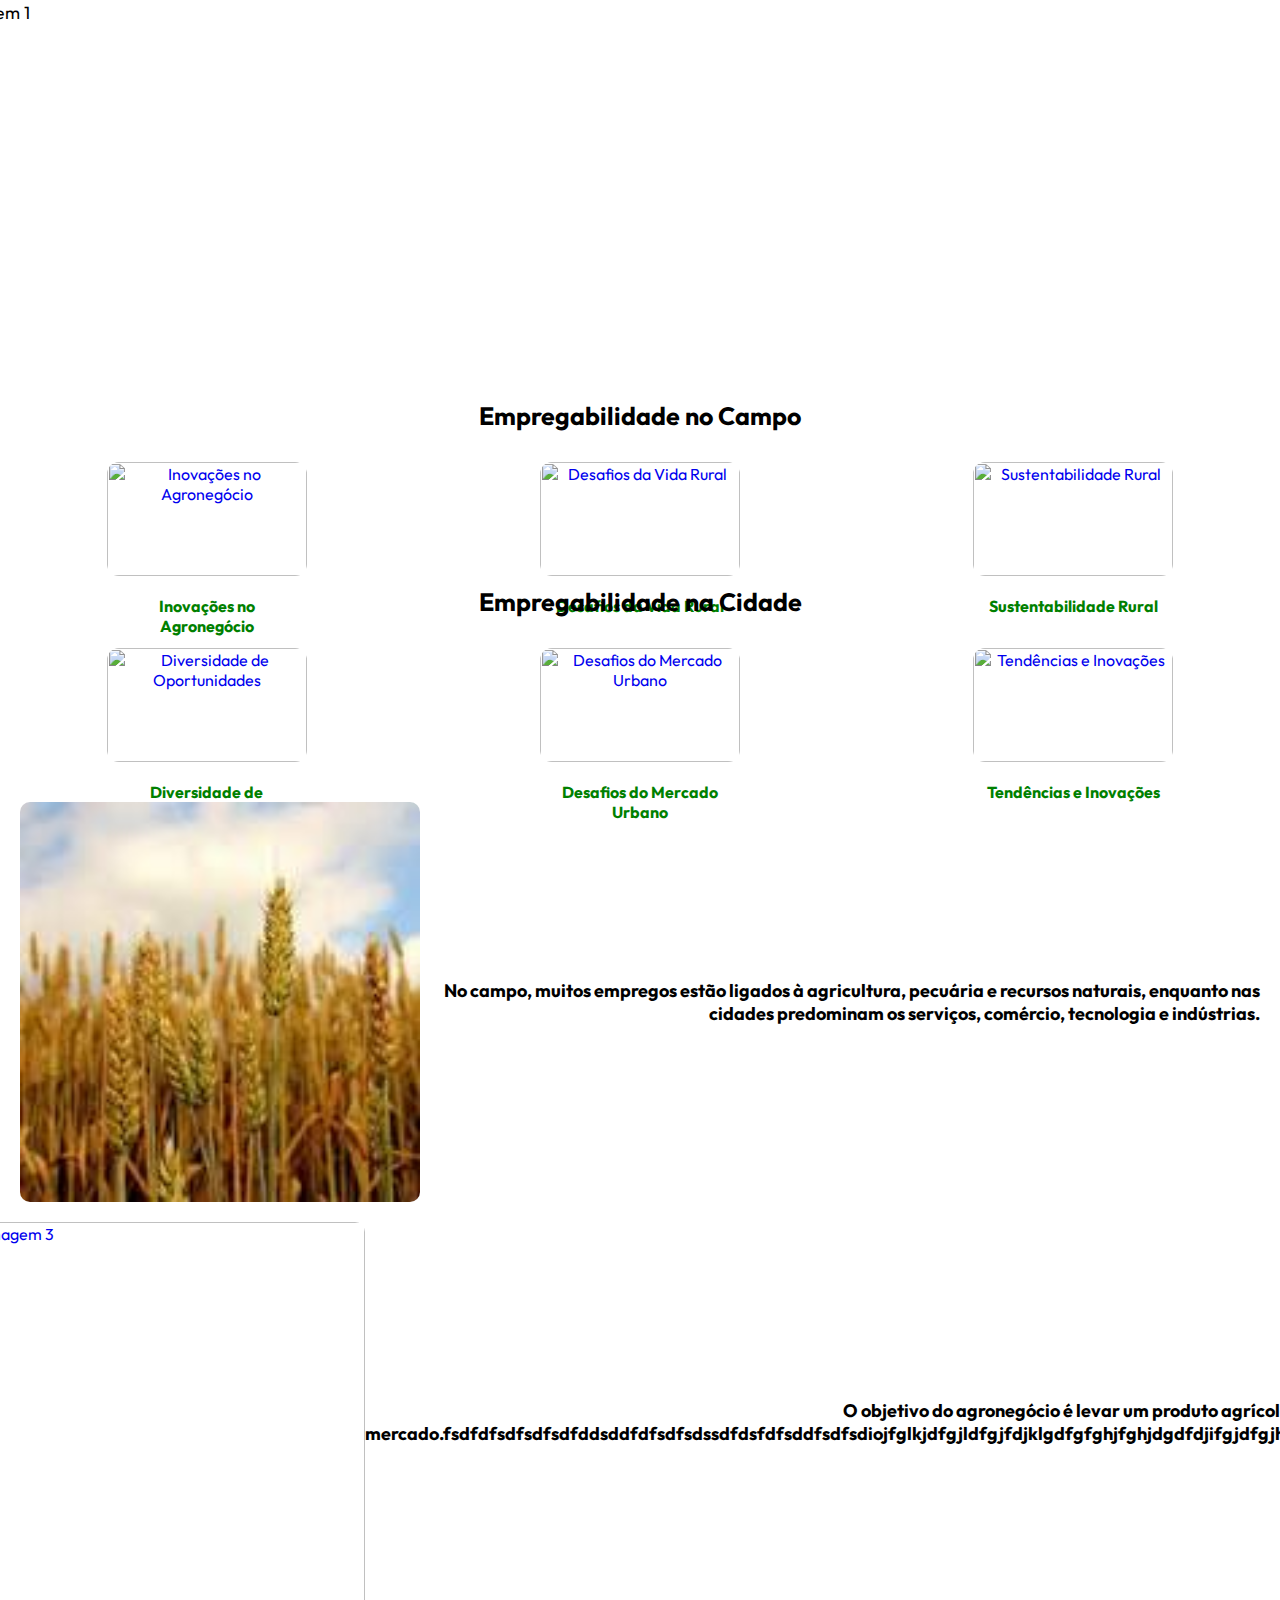
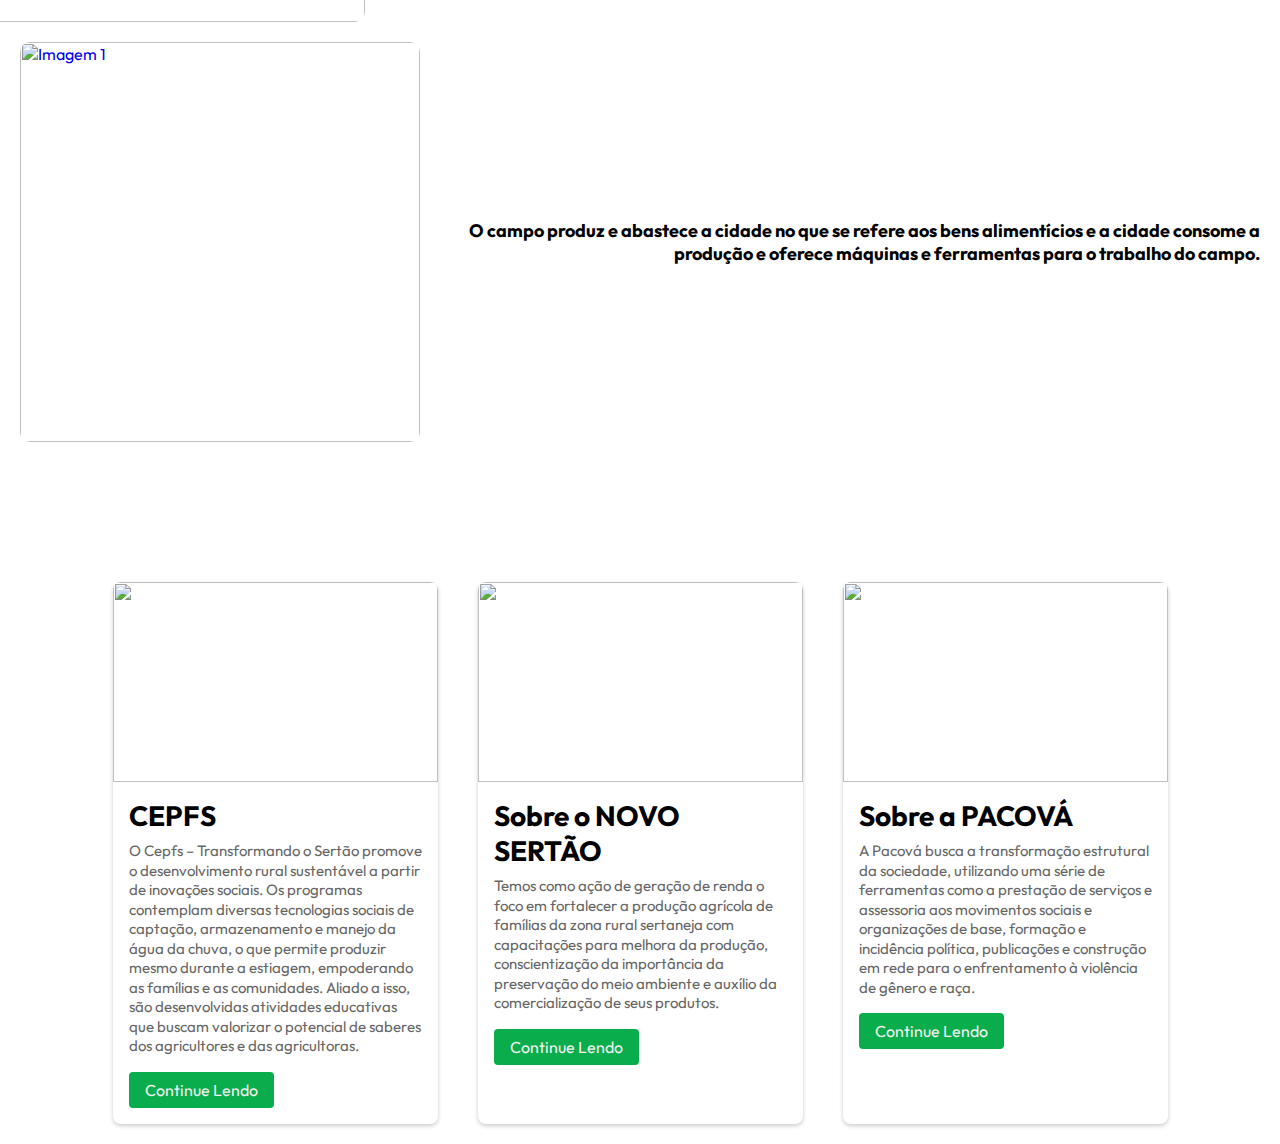
==== index.html @ dcf10cb3 "Update index.html" ====
<html lang="pt-br">
<head>
    <meta charset="UTF-8">
    <meta name="viewport" content="width=device-width, initial-scale=1.0">
    <title>Empregabilidade: Do Campo à Cidade</title>
    <link rel="stylesheet" href="https://cdnjs.cloudflare.com/ajax/libs/font-awesome/6.0.0-beta3/css/all.min.css" integrity="sha512-Fo3rlrZj/k7ujTnHg4CGR2D7kSs0v4LLanw2qksYuRlEzO+tcaEPQogQ0KaoGN26/zrn20ImR1DfuLWnOo7aBA==" crossorigin="anonymous" referrerpolicy="no-referrer"/>
    <link rel="stylesheet" href="agrinho.css">
</head>

</head>
<body>
    <!-- Conteúdo principal -->
    <div class="conteudo">
        <!-- Carrossel -->
        <div class="cabecalho-carrossel">
            <div class="carrossel" id="carrosselCabecalho">
                <!-- Slides do carrossel -->
                <div class="carrossel-item">
                    <img src="https://encrypted-tbn0.gstatic.com/images?q=tbn:ANd9GcT3wZgYNTPqkSIu5iHxGwmOModfx-K0AZu8BsHD80dgHIg-fwmDYWPzbmftuwKN3XT1HoY&usqp=CAU" alt="Imagem 1" class="zoom-img">
                </div>
                <div class="carrossel-item">
                    <img src="https://humanidades.com/wp-content/uploads/2016/07/ciudad-de-panama-e1559425786617.jpg" alt="Imagem 2" class="zoom-img">
                </div>
                <div class="carrossel-item">
                    <img src="https://encrypted-tbn0.gstatic.com/images?q=tbn:ANd9GcSLIlslmHnOiNPMjNOFYOuNlptpGeJ9R0yB5A&s" alt="Imagem 3" class="zoom-img">
                </div>
            </div>
        </div>

        <!-- Seção sobre empregabilidade no campo -->
        <section class="campo-section">
            <h2 class="carrossel-titulo">Empregabilidade no Campo</h2>
            <div class="button-container">
                <div>
                    <a href="campo.html"><img src="https://www.indigoag.com.br/hs-fs/hubfs/IA%20agro.jpg?width=1540&name=IA%20agro.jpg" alt="Inovações no Agronegócio" class="zoom-img"></a>
                    <div class="veja-mais"><a href="campo.html">Inovações no Agronegócio</a></div>
                </div>
                <div>
                    <a href="desafiorural.html"><img src="https://s2-g1.glbimg.com/8Yba08vGka-IXt-7X7gKGJvB2yM=/0x0:770x415/924x0/smart/filters:strip_icc()/i.s3.glbimg.com/v1/AUTH_59edd422c0c84a879bd37670ae4f538a/internal_photos/bs/2019/b/j/UQNHukSJ61gXxxRji8wA/desafios-da-agricultura.png" alt="Desafios da Vida Rural" class="zoom-img"></a>
                    <div class="veja-mais"><a href="desafiorural.html">Desafios da Vida Rural</a></div>
                </div>
                <div>
                    <a href="sustentabilidade.html"><img src="https://www.solledenergia.com.br/wp-content/uploads/objetivos-de-desenvolvimento-sustentavel-natureza-morta-1024x714.jpg" alt="Sustentabilidade Rural" class="zoom-img"></a>
                    <div class="veja-mais"><a href="sustentabilidade.html">Sustentabilidade Rural</a></div>
                </div>
            </div>
        </section>

        <!-- Seção sobre empregabilidade na cidade -->
        <section class="cidade-section">
            <h2 class="carrossel-titulo">Empregabilidade na Cidade</h2>
            <div class="button-container">
                <div>
                    <a href="cidade.html"><img src="https://midias.agazeta.com.br/2022/12/07/empresas-buscam-criar-ambientes-de-trabalho-sem-distincao-925617-article.jpg" alt="Diversidade de Oportunidades" class="zoom-img"></a>
                    <div class="veja-mais"><a href="cidade.html">Diversidade de Oportunidades</a></div>
                </div>
                <div>
                    <a href="desafiourbano.html"><img src="https://miro.medium.com/v2/resize:fit:1000/1*IHzsJmKRyDafzE7MxtBfyA.jpeg" alt="Desafios do Mercado Urbano" class="zoom-img"></a>
                    <div class="veja-mais"><a href="desafiourbano.html">Desafios do Mercado Urbano</a></div>
                </div>
                <div>
                    <a href="tendencias.html"><img src="https://www.educacao.pr.gov.br/sites/default/arquivos_restritos/files/styles/escala_e_corta_226x185_/public/imagem/migrados/galeria/1915/1384772363yvonepimentel04.jpg?itok=sHXQ3gU8" alt="Tendências e Inovações" class="zoom-img"></a>
                    <div class="veja-mais"><a href="tendencias.html">Tendências e Inovações</a></div>
                </div>
            </div>

        </section>
    </div>
    
       

        <div class="imagens-rodape">
            <div class="imagem-container">
                <a href="Ksksk.html"><img src="[data-uri]" alt="Imagem 1"></a>
                <div class="imagem-texto">No campo, muitos empregos estão ligados à agricultura, pecuária e recursos naturais, enquanto nas cidades predominam os serviços, comércio, tecnologia e indústrias.</div>
            </div>
            <div class="imagem-container">
                <a href="kkk"><img src="https://encrypted-tbn0.gstatic.com/images?q=tbn:ANd9GcQPRuWFz9SkhLopmuEzxNCc9zZFUCsTcAe4eA&s" alt="Imagem 3"></a>
                <div class="imagem-texto">O objetivo do agronegócio é levar um produto agrícola ao mercado.fsdfdfsdfsdfsdfddsddfdfsdfsdssdfdsfdfsddfsdfsdiojfglkjdfgjldfgjfdjklgdfgfghjfghjdgdfdjifgjdfgjhdds</div>
            </div>
            <div class="imagem-container">
                <a href="Ksksk.html"><img src="https://img.freepik.com/fotos-premium/primer-plano-saludo-apreton-manos-fondo-parque-reunion-amigos-naturaleza-empresario-jefe-empleados-subordinado-agricultor-empresario-estrechando-mano_431724-7960.jpg" alt="Imagem 1"></a>
                <div class="imagem-texto">O campo produz e abastece a cidade no que se refere aos bens alimentícios e a cidade consome a produção e oferece máquinas e ferramentas para o trabalho do campo.</div>
      
            </div>
        </div>
        
        <div class="card-container">
            <div class="card">
                <img src="https://cepfs.org.br/wp-content/themes/cepfs/images/logo.png" alt="">
                <div class="card-content">
                    <h3>CEPFS</h3>
                    <p>O Cepfs – Transformando o Sertão promove o desenvolvimento rural sustentável a partir de inovações sociais. Os programas contemplam diversas tecnologias sociais de captação, armazenamento e manejo da água da chuva, o que permite produzir mesmo durante a estiagem, empoderando as famílias e as comunidades. Aliado a isso, são desenvolvidas atividades educativas que buscam valorizar o potencial de saberes dos agricultores e das agricultoras.</p>
                    <a href="https://cepfs.org.br/programas/?gad_source=1&gclid=Cj0KCQjw-5y1BhC-ARIsAAM_oKnSJ348CifoCZyCzTVy0XjlxeoS9jQih7WTpkTjrsE7BF0ejRFbD7oaArCYEALw_wcB" class="btn">Continue Lendo</a>
                </div>
            </div>

            <div class="card">
                <img src="https://www.novosertao.org.br/wp-content/uploads/2022/04/logo-novo-sertao-v2.webp" alt="">
                <div class="card-content">
                    <h3>Sobre o NOVO SERTÃO</h3>
                    <p>Temos como ação de geração de renda o foco em fortalecer a produção agrícola de famílias da zona rural sertaneja com capacitações para melhora da produção, conscientização da importância da preservação do meio ambiente e auxílio da comercialização de seus produtos.</p>
                    <a href="https://www.novosertao.org.br/projetos/geracao-de-renda-no-sertao/?gad_source=1&gclid=Cj0KCQjw-5y1BhC-ARIsAAM_oKnY90RCYmIXnC5ZwliIoSZbHrLxeqKUPc8GQqEt3fxNh7CxbCXzZJcaAqmpEALw_wcB" class="btn">Continue Lendo</a>
                </div>
            </div>

            <div class="card">
                <img src="https://storage.googleapis.com/atados-v3/user-uploaded/images/d764ea88-03a2-465e-b358-e9bf10cff2d5.png" alt="">
                <div class="card-content">
                    <h3>Sobre a PACOVÁ</h3>
                    <p>A Pacová busca a transformação estrutural da sociedade, utilizando uma série de ferramentas como a prestação de serviços e assessoria aos movimentos sociais e organizações de base, formação e incidência política, publicações e construção em rede para o enfrentamento à violência de gênero e raça.</p>
                    <a href="https://voluntariado.com.br/ong/pacova-articulacao-de-cooperacao-do-campo-a-cidade-373130" class="btn">Continue Lendo</a>
                </div>
            </div>
    
        
    
           
            
            
</body>
</html>
---- agrinho.css ----
@import url('https://fonts.googleapis.com/css2?family=Outfit:wght@300&display=swap');
@import url('https://fonts.googleapis.com/css2?family=Roboto+Mono:ital,wght@0,600;1,600&display=swap');

* {
    margin: 0;
    padding: 0;
    box-sizing: border-box;
}

body {
    font-family: 'Outfit', sans-serif;
}

/* Estilos do cabeçalho */

.cabecalho {
    display: flex;
    justify-content: space-between;
    align-items: center;
    padding: 10px 90px;
    background-color: #135B2B;
    color: #f1f1f1;
}

.cabecalho-nav {
    display: flex;
    gap: 30px;
}

.cabecalho-lista-item {
    font-size: 14px;
}

.cabecalho-lista a {
    color: #f1f1f1;
    text-decoration: none;
}

.cabecalho-lista a:hover {
    transition: .2s;
    cursor: pointer;
    color: #d1d1d1;
}

/* Carrossel no cabeçalho */

.cabecalho-carrossel {
    width: 100%;
    height: 400px; /* Ajuste conforme necessário */
    overflow: hidden;
}

.cabecalho-carrossel .carrossel-item {
    width: 100%;
    height: 100%;
}

.cabecalho-carrossel img {
    width: 100%;
    height: 100%;
    object-fit: cover;
}

/* Estilize conforme necessário */

/* Estilos dos carrosséis de empregabilidade */

.carrossel-section {
    padding: 50px 0;
}

.carrossel-titulo {
    text-align: center;
    font-size: 25px;
    margin-bottom: 20px;
}

.carrossel {
    display: flex;
    overflow-x: auto;
    scroll-snap-type: x mandatory;
    -webkit-overflow-scrolling: touch;
}

.carrossel-item {
    flex: 0 0 auto;
    width: 80%;
    scroll-snap-align: start;
    margin-right: 20px;
    position: relative;
}

.carrossel-item:last-child {
    margin-right: 0;
}

.carrossel-legenda {
    position: absolute;
    bottom: 10px;
    left: 10px;
    background-color: rgba(0, 0, 0, 0.5);
    color: #fff;
    padding: 5px 10px;
    border-radius: 5px;
}

/* Estilos do rodapé */

.rodape {
    background-color: #c7c3c3;
    padding: 40px 0 20px 0;
}

.links {
    display: flex;
    justify-content: space-evenly;
    align-items: center;
}

.links ul {
    list-style: none;
}

.links a {
    text-decoration: none;
}

.social-links {
    display: flex;
    flex-direction: row;
    gap: 30px;
    font-size: 25px;
}

.rodape p {
    text-align: center;
}

.rodape a {
    text-decoration: none;
    color: #000;
}

.rodape a:hover {
    transition: .2s;
    color: #5a5a5a;
}

/* Estilos responsivos */

@media screen and (max-width: 768px) {
    .cabecalho {
        flex-direction: column;
        align-items: flex-start;
    }

    .cabecalho-nav {
        margin-top: 20px;
    }

    .cabecalho-nav .cabecalho-lista {
        flex-direction: column;
    }

    .cabecalho-nav .cabecalho-lista-item {
        margin-bottom: 10px;
    }

    .cabecalho-carrossel {
        height: 300px; /* Ajuste conforme necessário */
    }

    .carrossel-item {
        width: 70%;
    }
}

@media screen and (max-width: 425px) {
    .cabecalho {
        padding: 5px 10px;
    }

    .cabecalho-nav {
        display: none;
    }

    .nav-button {
        display: block;
    }

    .carrossel-item {
        width: 60%;
    }

    .rodape .links {
        flex-direction: column;
        align-items: center;
        gap: 20px;
    }

    .rodape .social-links {
        justify-content: center;
    }
}
.botao {
    display: inline-block;
    background-color: #4CAF50;
    border: none;
    color: white;
    padding: 15px 25px;
    text-align: center;
    text-decoration: none;
    display: inline-block;
    font-size: 16px;
    margin: 4px 2px;
    transition-duration: 0.4s;
    cursor: pointer;
    border-radius: 12px;
}

.botao:hover {
    background-color: black;
    color: black;
    border: 2px solid #4CAF50;
}
.campo-section img, .cidade-section img {
    width: 600px;
    height: auto;
    border-radius: 12px;
    display: block;
    margin: 0 auto;
    margin-bottom: 20px;
} .campo-section img, .cidade-section img {
    width: 600px;
    height: auto;
    border-radius: 12px;
    display: block;
    margin: 0 auto 20px auto;
}

.veja-mais {
    text-align: center;
    margin-bottom: 20px;
}

.veja-mais a {
    text-decoration: none;
    color: green;
    font-weight: bold;
}
.retangulo-grande {
    background-color: #eaeaea; /* Cor de fundo do retângulo */
    padding: 20px; /* Espaçamento interno */
    margin-top: 20px; /* Espaço superior */
    margin-bottom: 20px; /* Espaço inferior */
    width: 100%; /* Largura total */
    height: 600px; /* Altura do retângulo */
    text-align: center; /* Centralizar conteúdo */
    display: flex;
    justify-content: center;
    align-items: center;
    flex-direction: row; /* Alinhamento horizontal */
}

.quadrado-imagem {
    width: 400px; /* Largura do quadrado */
    height: 400px; /* Altura do quadrado */
    background-color: lightblue; /* Cor de fundo do quadrado */
    margin-right: 20px; /* Espaçamento à direita */
}

.carros {
    width: 400px;
    height: 400px;
    object-fit: cover;
}
.campo-section img, .cidade-section img {
    width: 200px;
    height: auto;
    border-radius: 12px;
    display: block;
    margin-bottom: 20px;
}

.veja-mais {
    text-align: center;
    margin-bottom: 20px;
}

.veja-mais a {
    text-decoration: none;
    color: green; /* Alteração para verde */
    font-weight: bold;
}

.button-container {
    display: flex;
    justify-content: center;
    gap: 20px;
    flex-wrap: wrap;
}

.button-container > div {
    max-width: 200px;
    text-align: center;
    flex: 1;
}
 .carrossel-item img {
        width: 100%;
        height: auto;
    }
    .button-container img {
        width: 100%;
        height: auto;
    }
    .button-container div {
        flex: 1;
        margin: 10px;
    }
    .button-container {
        display: flex;
        justify-content: space-around;
    }
.importe {
  font-family: "Roboto Mono", monospace;
  font-optical-sizing: auto;
  font-weight: 600;
  font-style: normal;
}


.imagem {
    height: 400px;
    width: 600px;
    margin-left: 1200px;
}
footer {
    width: 100%;
    height: 8vh;
    transform: translateY(50px);
    background-color: #b4b4b4;
}

.links ul li a{
    color: aliceblue;
}
  .imagens-rodape {
            display: flex;
            flex-direction: column;
            align-items: center;
            margin: 30px 0;
        }

        .imagens-rodape .imagem-container {
            display: flex;
            align-items: center;
            margin-bottom: 20px;
        }

        .imagens-rodape img {
            width: 400px; /* Mantive o tamanho das imagens */
            height: 400px;
            margin-left: 20px; /* Movido o texto para o outro lado */
            border-radius: 10px;
            transition: transform 0.3s ease;
        }

        .imagens-rodape img:hover {
            transform: scale(1.1);
        }

        .imagem-texto {
            font-size: 18px;
            font-weight: bold;
            text-align: right; /* Alinhei o texto à direita */
            margin-right: 20px; /* Espaço entre a imagem e o texto */
        }

        /* Estilos para a nova imagem acima do rodapé */
        .nova-imagem-rodape {
            display: flex;
            justify-content: center;
            align-items: center;
            margin: 20px 0;
        }

        .nova-imagem-rodape img {
            width: 100%;
            max-width: 600px; /* Defini o tamanho máximo da imagem */
            border-radius: 10px;
            box-shadow: 0 0 10px rgba(0, 0, 0, 0.1); /* Adicionei uma sombra sutil */
        }

        .nova-imagem-rodape .veja-mais {
            margin-top: 10px;
            text-align: center;
        }

        .nova-imagem-rodape .veja-mais a {
            text-decoration: none;
            color: #333;
            font-weight: bold;
        }
 .zoom-img {
            transition: transform 0.3s ease-in-out;
        }
        .zoom-img:hover {
            transform: scale(1.1);
        }

        /* CSS for the yellow background */
        body {
            background-color: white;
        }
        .card-container {
            display: flex;
            justify-content: center;
            flex-wrap: wrap;
            margin-top: 100px;
        }
        
        .card {
            width: 325px;
            border-radius: 8px;
            overflow: hidden;
            box-shadow: 0px 2px 4px rgba(0, 0, 0, 0.2);
            margin: 20px;
        }
        
        .card img {
            width: 100%;
            height: 200px;
        }
        
        .card-content {
            padding: 16px;
        }
        
        .card-content h3 {
            font-size: 28px;
            margin-bottom: 8px;
        }
        
        .card-content p {
            color: #666;
            font-size: 15px;
            line-height: 1.3;
        }
        
        .card-content .btn {
            display: inline-block;
            padding: 8px 16px;
            background-color: #0AAD4C;
            text-decoration: none;
            border-radius: 4px;
            margin-top: 16px;
            color: #f2f2f2;
        }
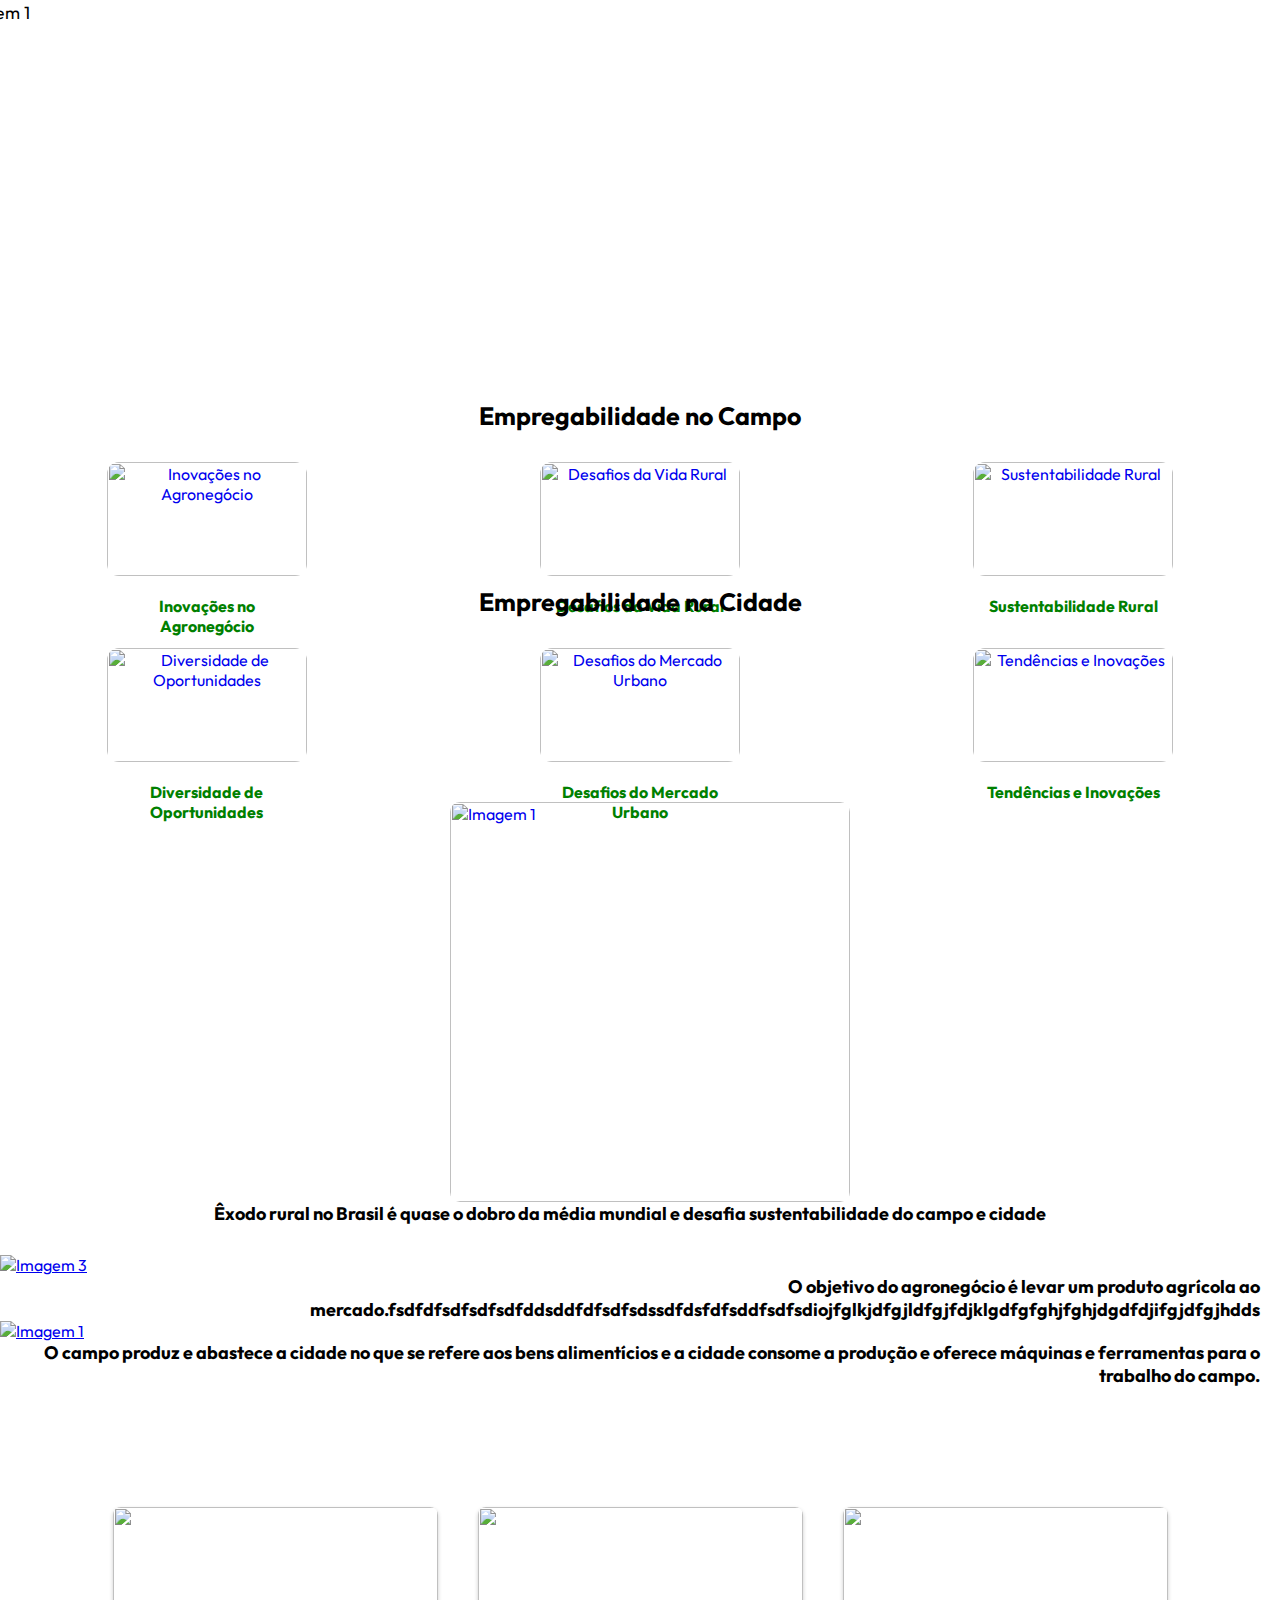
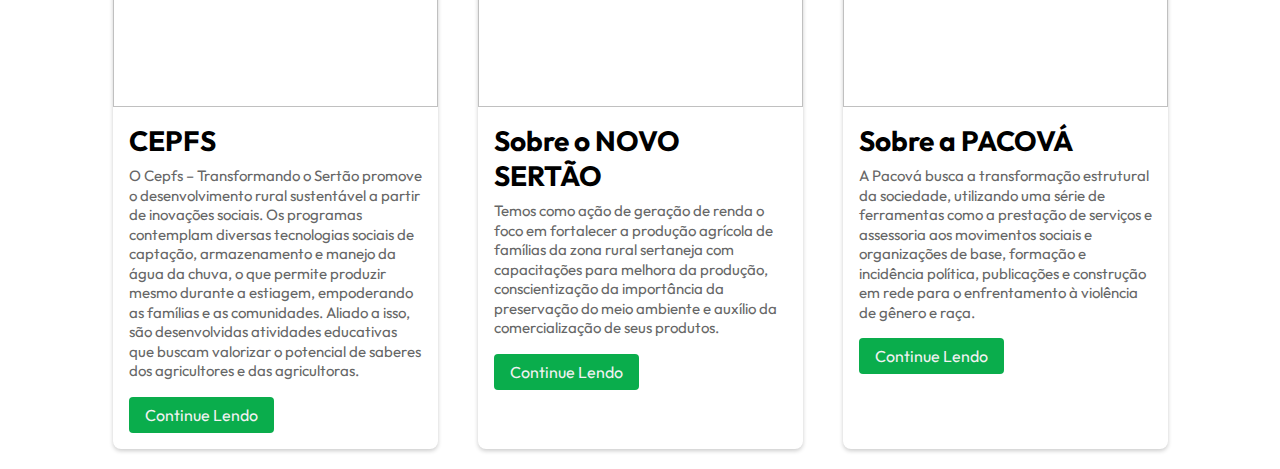
==== commit 0190c718: "Update index.html" ====
--- a/index.html
+++ b/index.html
@@ -70,9 +70,8 @@
        
 
         <div class="imagens-rodape">
-            <div class="imagem-container">
-                <a href="Ksksk.html"><img src="[data-uri]" alt="Imagem 1"></a>
-                <div class="imagem-texto">No campo, muitos empregos estão ligados à agricultura, pecuária e recursos naturais, enquanto nas cidades predominam os serviços, comércio, tecnologia e indústrias.</div>
+                <a href="Ksksk.html"><img src="https://img.freepik.com/fotos-premium/primer-plano-saludo-apreton-manos-fondo-parque-reunion-amigos-naturaleza-empresario-jefe-empleados-subordinado-agricultor-empresario-estrechando-mano_431724-7960.jpg" alt="Imagem 1"></a>
+                <div class="imagem-texto">Êxodo rural no Brasil é quase o dobro da média mundial e desafia sustentabilidade do campo e cidade</div>
             </div>
             <div class="imagem-container">
                 <a href="kkk"><img src="https://encrypted-tbn0.gstatic.com/images?q=tbn:ANd9GcQPRuWFz9SkhLopmuEzxNCc9zZFUCsTcAe4eA&s" alt="Imagem 3"></a>
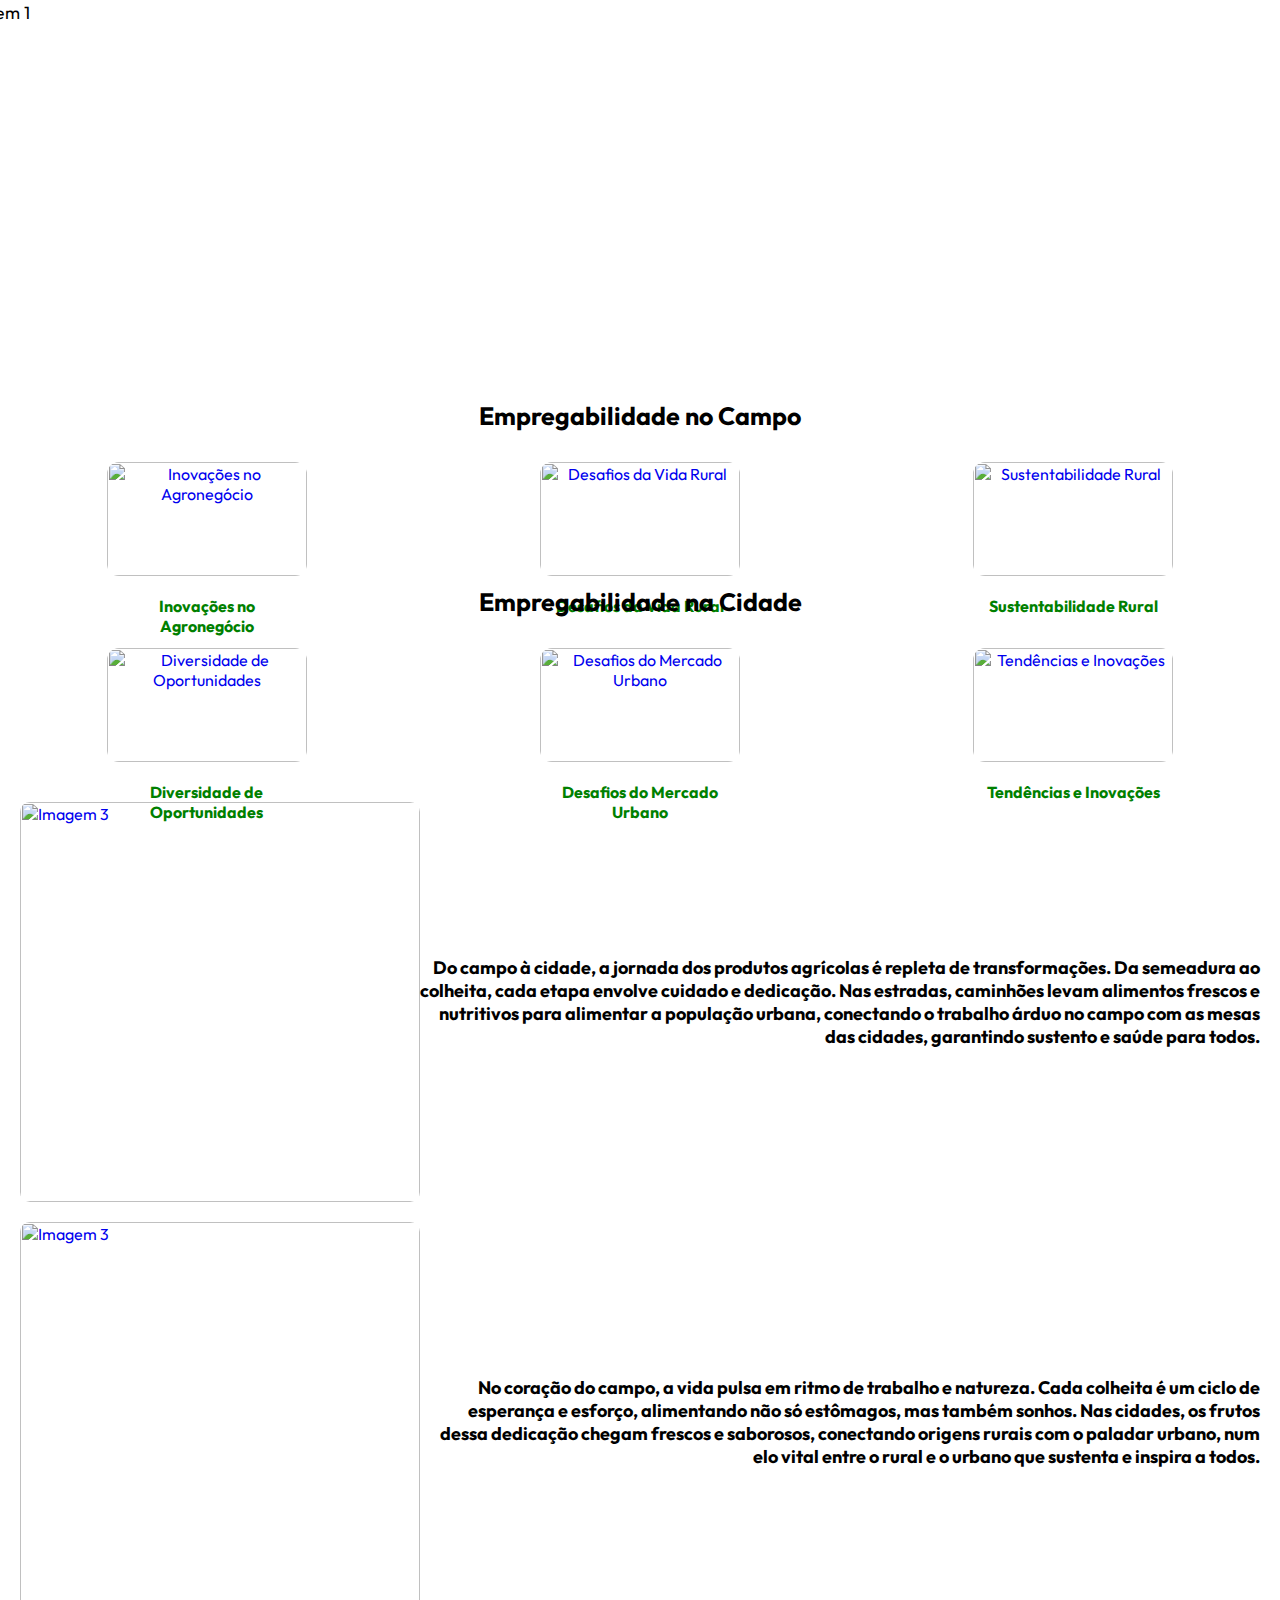
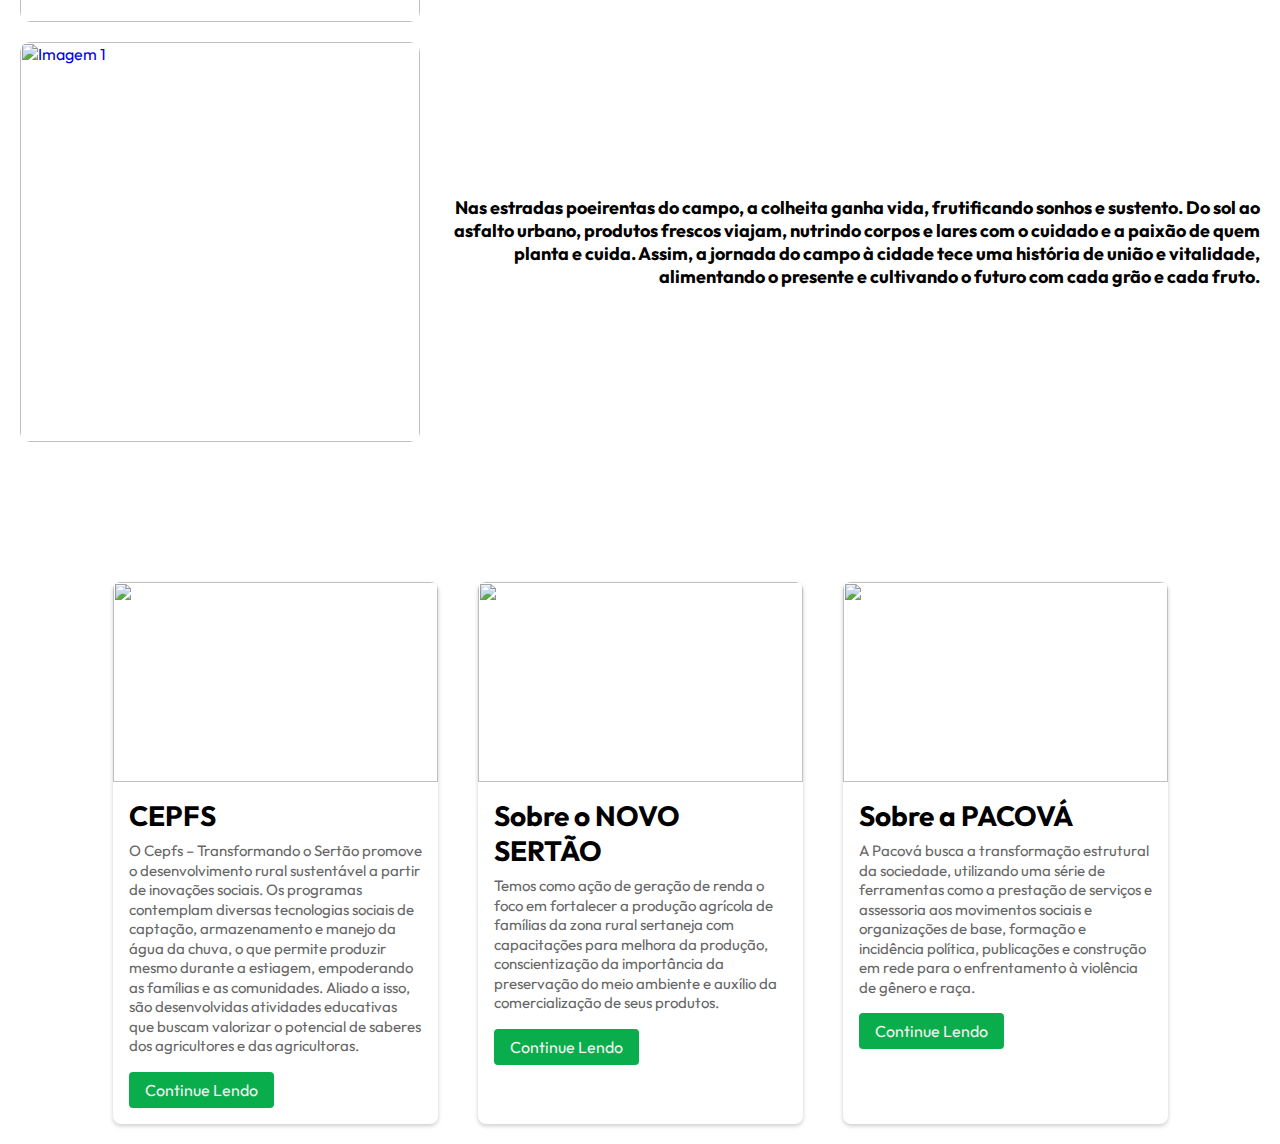
==== commit bb955a31: "Update index.html" ====
--- a/index.html
+++ b/index.html
@@ -70,16 +70,18 @@
        
 
         <div class="imagens-rodape">
-                <a href="Ksksk.html"><img src="https://img.freepik.com/fotos-premium/primer-plano-saludo-apreton-manos-fondo-parque-reunion-amigos-naturaleza-empresario-jefe-empleados-subordinado-agricultor-empresario-estrechando-mano_431724-7960.jpg" alt="Imagem 1"></a>
-                <div class="imagem-texto">Êxodo rural no Brasil é quase o dobro da média mundial e desafia sustentabilidade do campo e cidade</div>
+            <div class="imagem-container">
+                <a href="kkk"><img src="https://encrypted-tbn0.gstatic.com/images?q=tbn:ANd9GcQPRuWFz9SkhLopmuEzxNCc9zZFUCsTcAe4eA&s" alt="Imagem 3"></a>
+                <div class="imagem-texto">Do campo à cidade, a jornada dos produtos agrícolas é repleta de transformações. Da semeadura ao colheita, cada etapa envolve cuidado e dedicação. Nas estradas, caminhões levam alimentos frescos e nutritivos para alimentar a população urbana, conectando o trabalho árduo no campo com as mesas das cidades, garantindo sustento e saúde para todos.</div>
             </div>
             <div class="imagem-container">
                 <a href="kkk"><img src="https://encrypted-tbn0.gstatic.com/images?q=tbn:ANd9GcQPRuWFz9SkhLopmuEzxNCc9zZFUCsTcAe4eA&s" alt="Imagem 3"></a>
-                <div class="imagem-texto">O objetivo do agronegócio é levar um produto agrícola ao mercado.fsdfdfsdfsdfsdfddsddfdfsdfsdssdfdsfdfsddfsdfsdiojfglkjdfgjldfgjfdjklgdfgfghjfghjdgdfdjifgjdfgjhdds</div>
+                <div class="imagem-texto">No coração do campo, a vida pulsa em ritmo de trabalho e natureza. Cada colheita é um ciclo de esperança e esforço, alimentando não só estômagos, mas também sonhos. Nas cidades, os frutos dessa dedicação chegam frescos e saborosos, conectando origens rurais com o paladar urbano, num elo vital entre o rural e o urbano que sustenta e inspira a todos.</div>
             </div>
             <div class="imagem-container">
                 <a href="Ksksk.html"><img src="https://img.freepik.com/fotos-premium/primer-plano-saludo-apreton-manos-fondo-parque-reunion-amigos-naturaleza-empresario-jefe-empleados-subordinado-agricultor-empresario-estrechando-mano_431724-7960.jpg" alt="Imagem 1"></a>
-                <div class="imagem-texto">O campo produz e abastece a cidade no que se refere aos bens alimentícios e a cidade consome a produção e oferece máquinas e ferramentas para o trabalho do campo.</div>
+                <div class="imagem-texto">
+                    Nas estradas poeirentas do campo, a colheita ganha vida, frutificando sonhos e sustento. Do sol ao asfalto urbano, produtos frescos viajam, nutrindo corpos e lares com o cuidado e a paixão de quem planta e cuida. Assim, a jornada do campo à cidade tece uma história de união e vitalidade, alimentando o presente e cultivando o futuro com cada grão e cada fruto.</div>
       
             </div>
         </div>
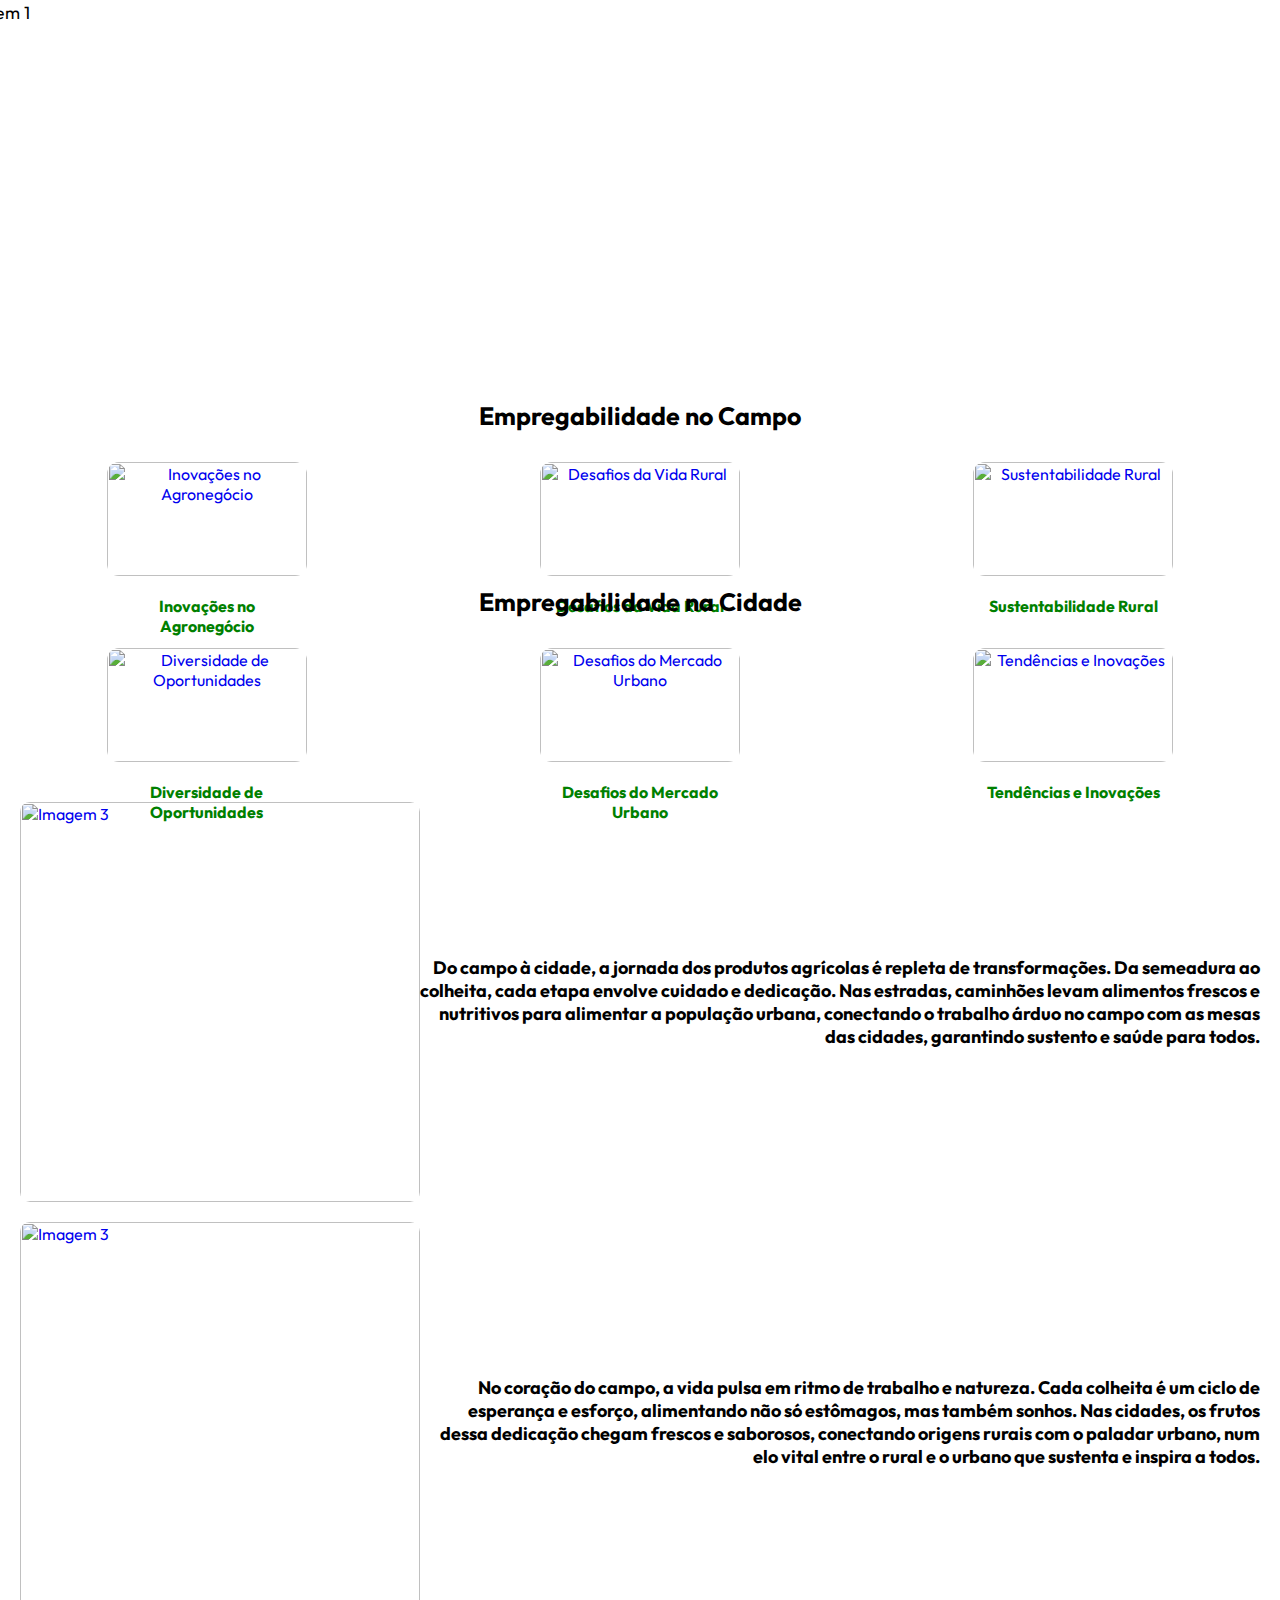
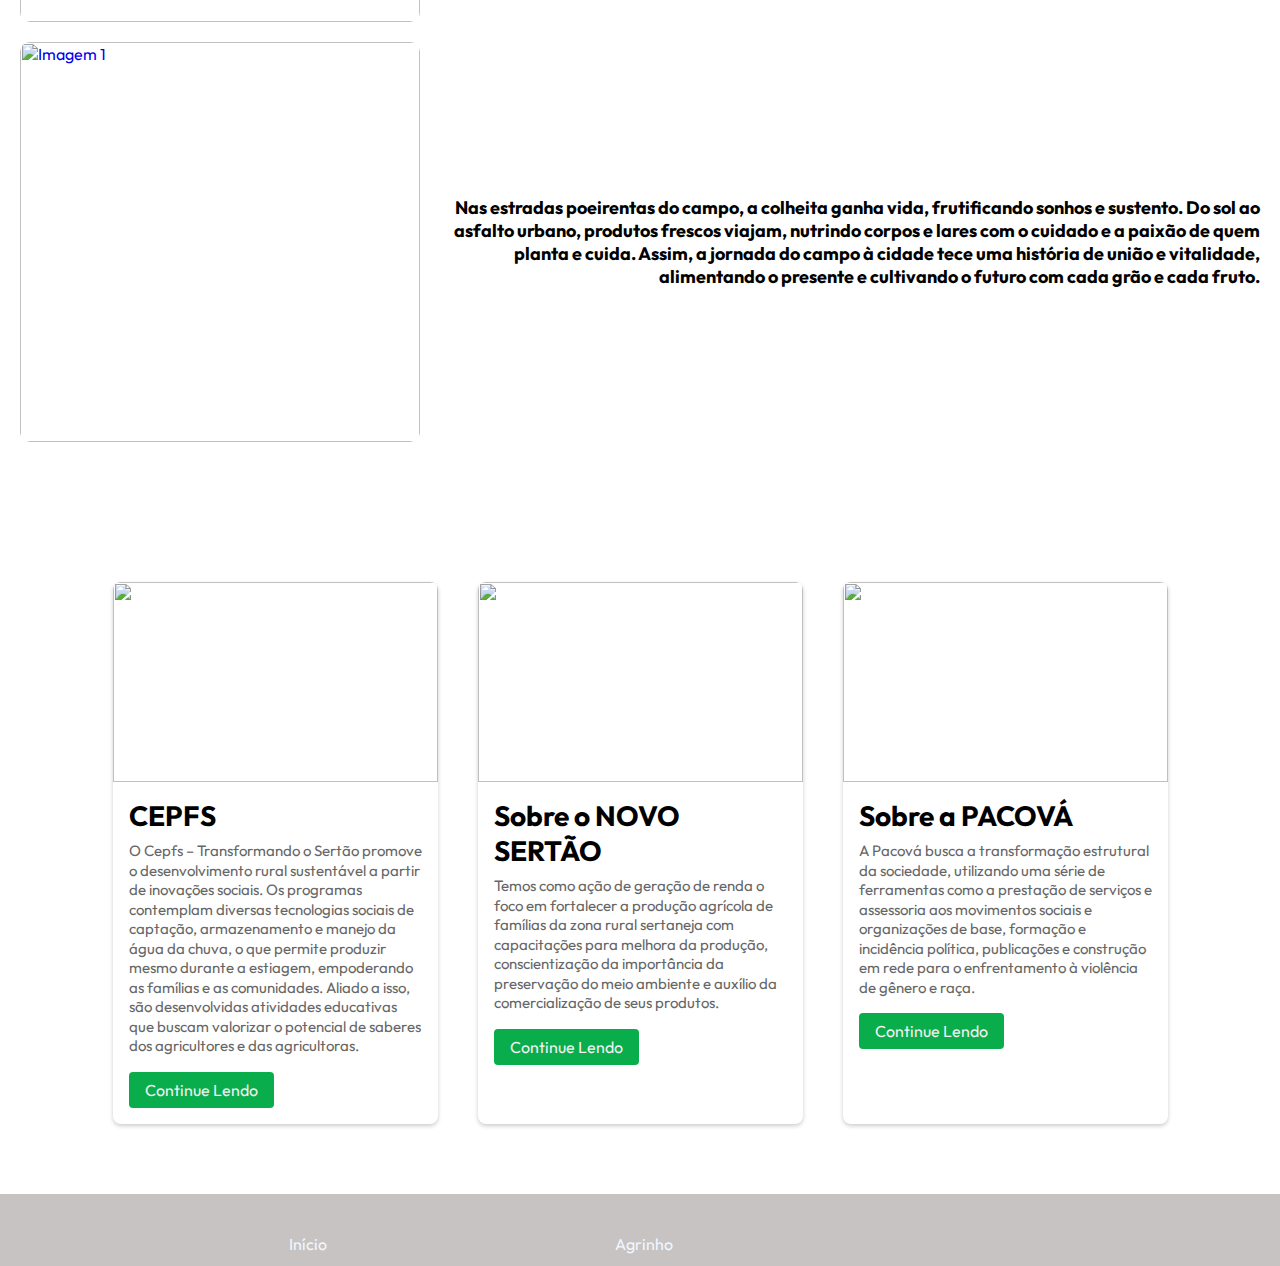
==== commit 453a7789: "Update index.html" ====
--- a/index.html
+++ b/index.html
@@ -115,7 +115,20 @@
             </div>
     
         
-    
+       <footer class="rodape">
+        <div class="links">
+            <ul>
+                <li><a href="#">Início</a></li>
+            </ul>
+            <ul>
+                <li><a href="https://www.sistemafaep.org.br/agrinho/" target="_blank">Agrinho</a></li>
+            </ul>
+            <ul class="social-links">
+                <li><a href="https://github.com/JoaoJanowski" target="_blank"><i class="fa-brands fa-github"></i></a></li>
+                <li><a href="https://www.instagram.com/accounts/onetap/?next=%2F&hl=pt" target="_blank"><i class="fa-brands fa-instagram"></i></a></li>
+            </ul>
+        </div>
+    </footer>
            
             
             
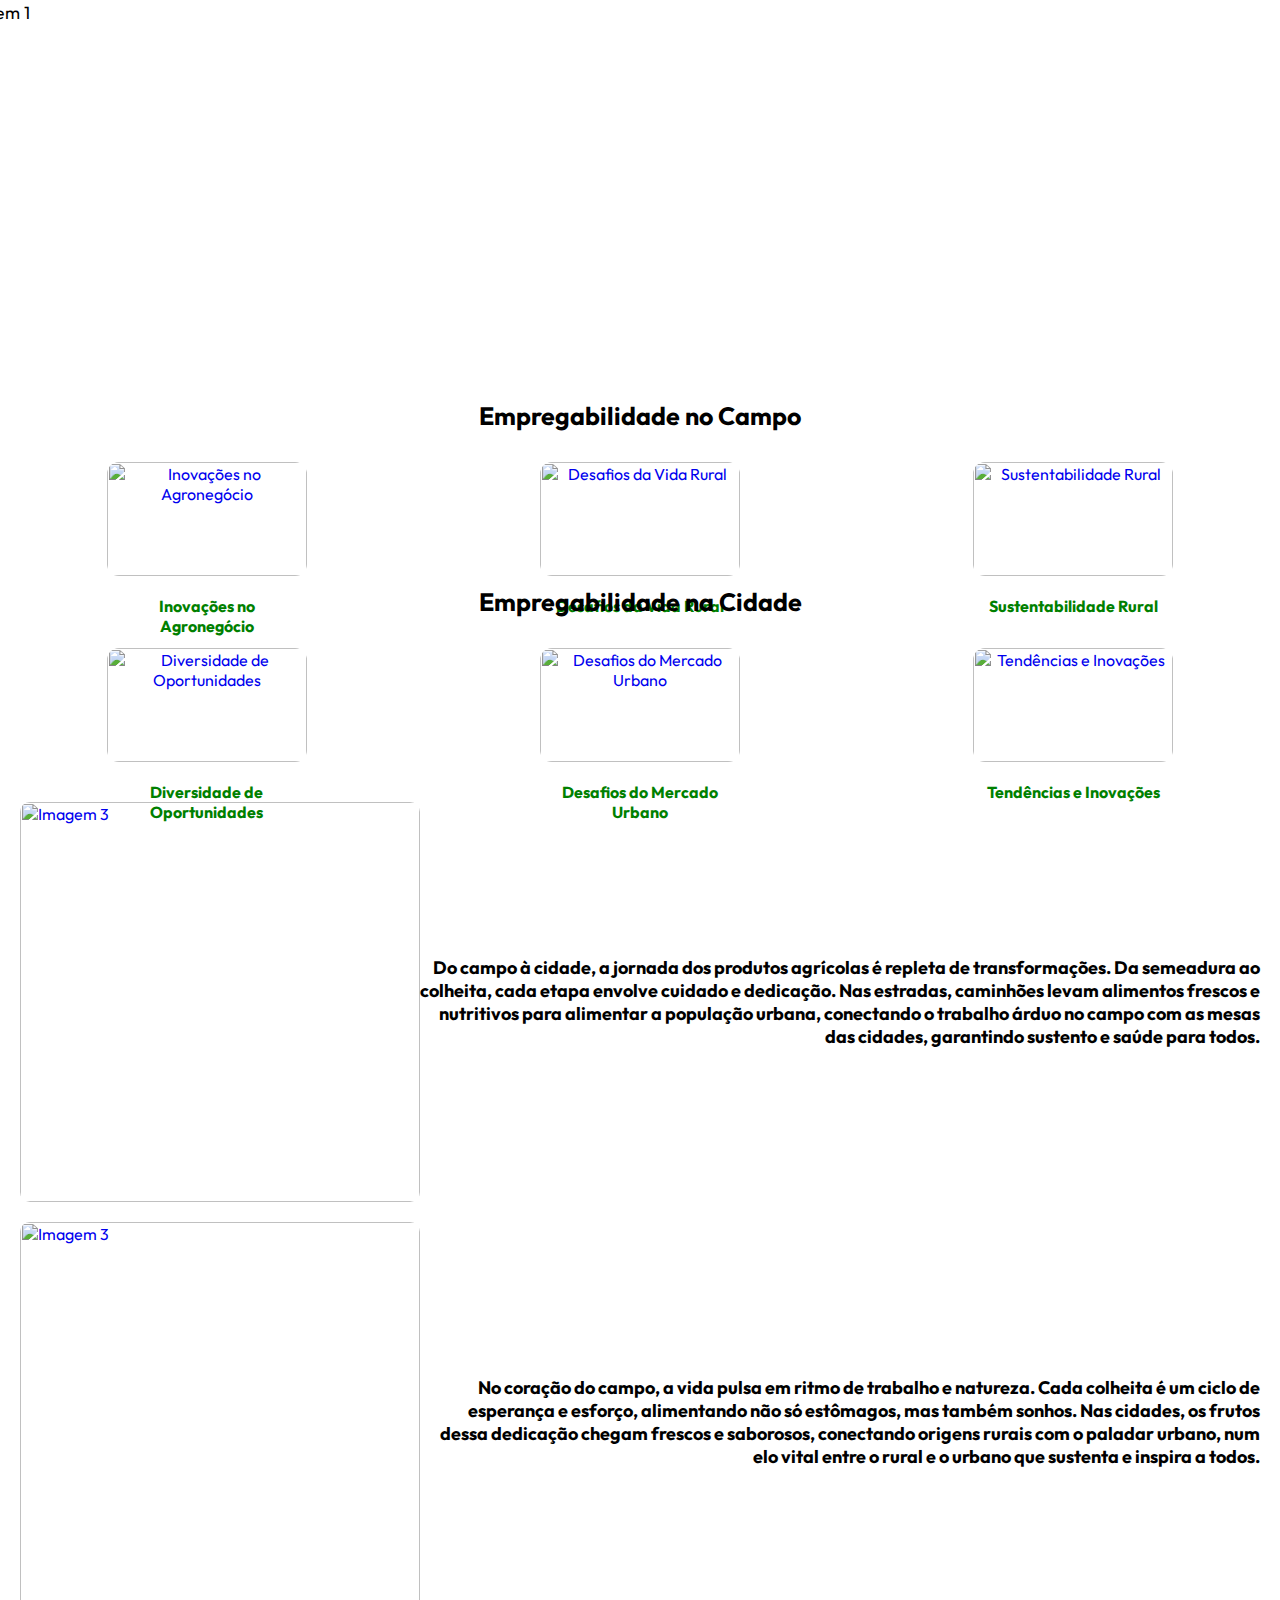
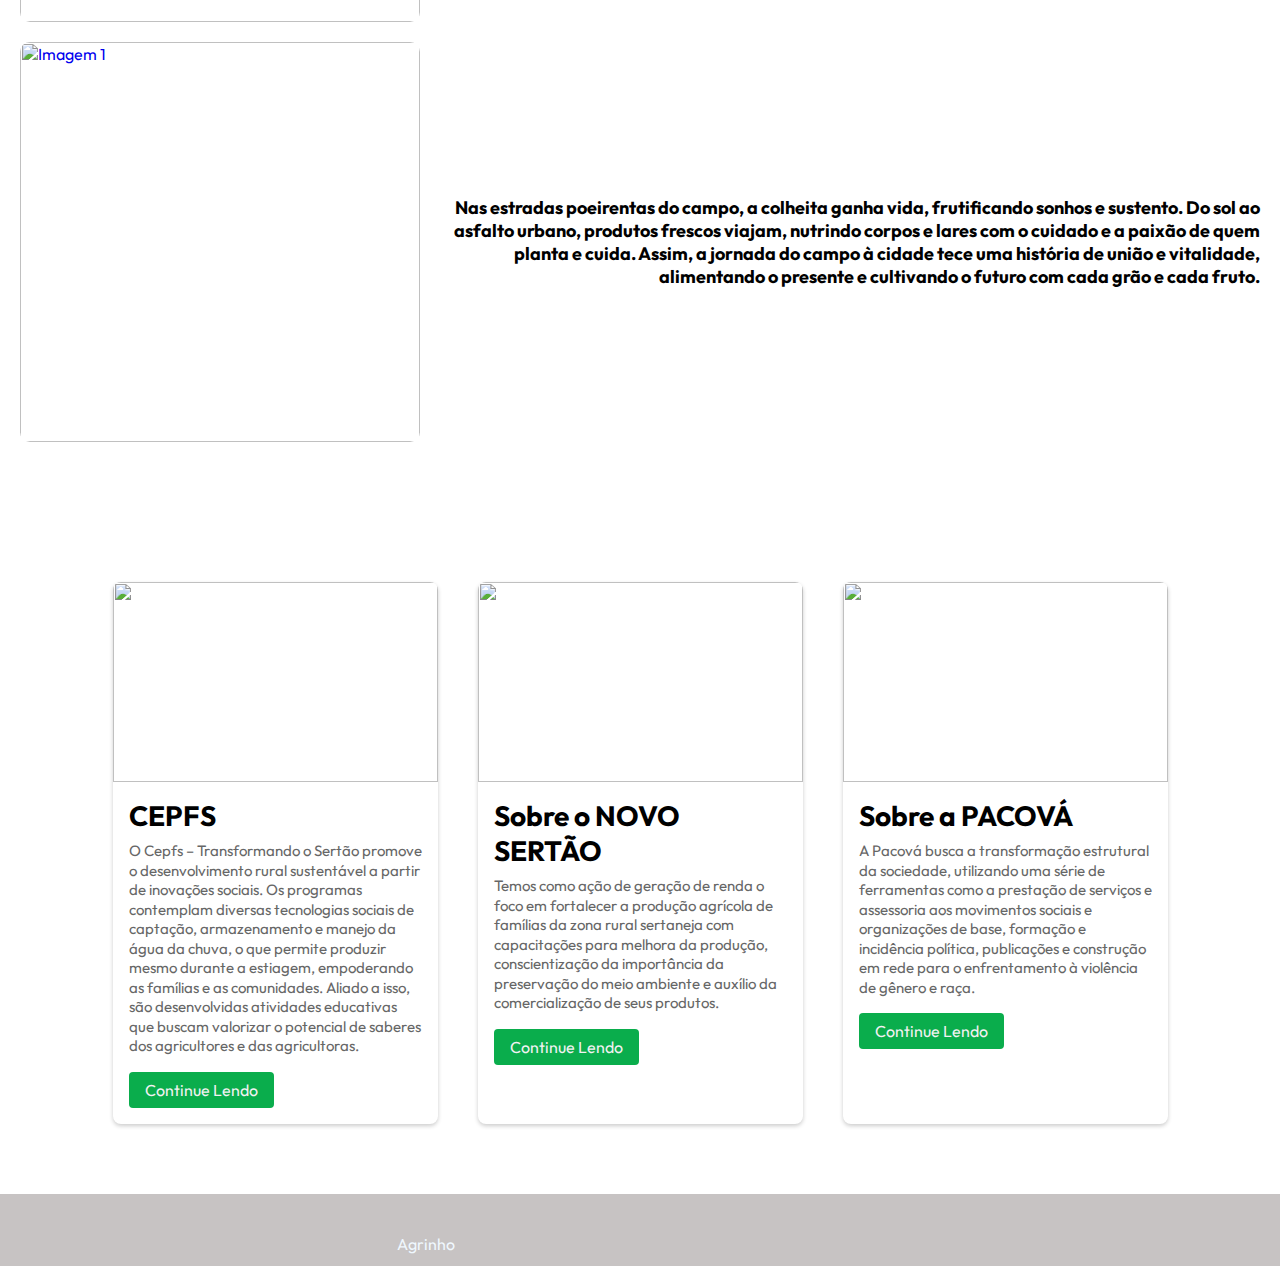
==== commit 3e15f9dd: "Update index.html" ====
--- a/index.html
+++ b/index.html
@@ -117,9 +117,7 @@
         
        <footer class="rodape">
         <div class="links">
-            <ul>
-                <li><a href="#">Início</a></li>
-            </ul>
+         
             <ul>
                 <li><a href="https://www.sistemafaep.org.br/agrinho/" target="_blank">Agrinho</a></li>
             </ul>
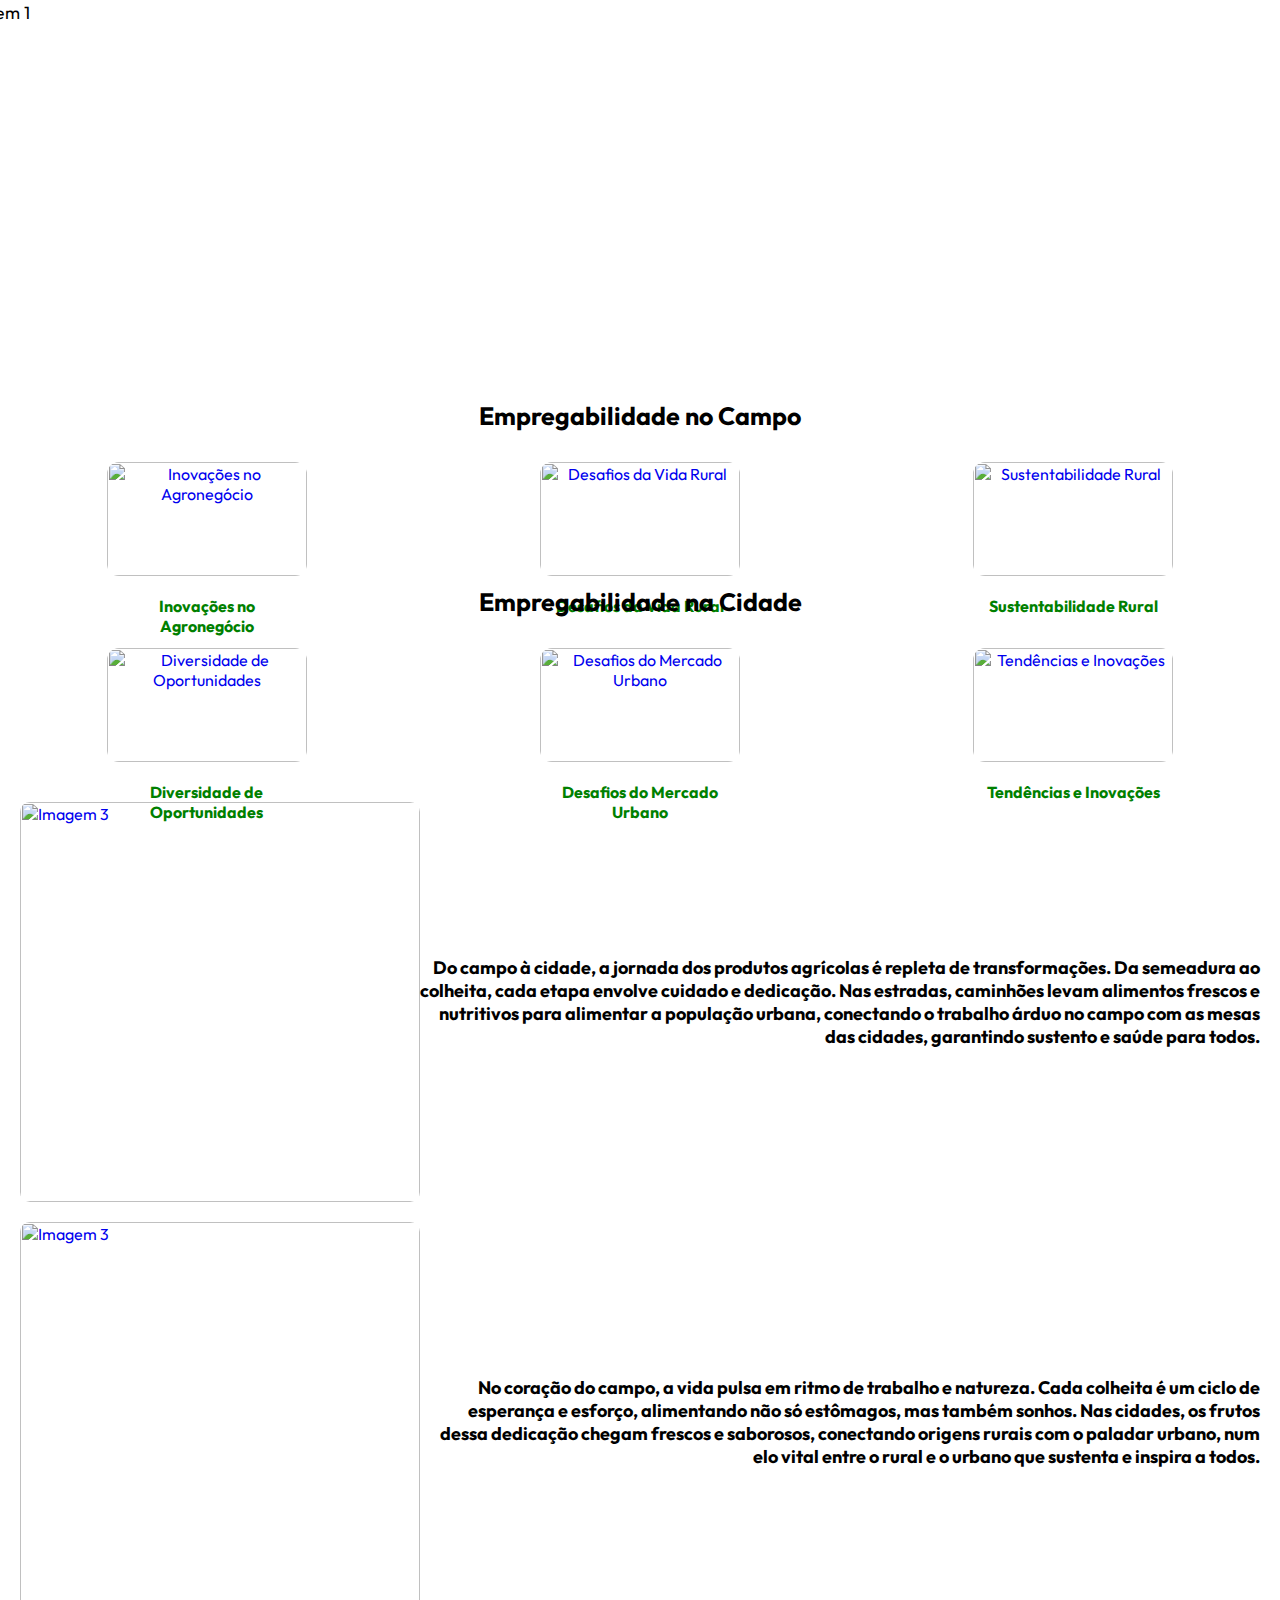
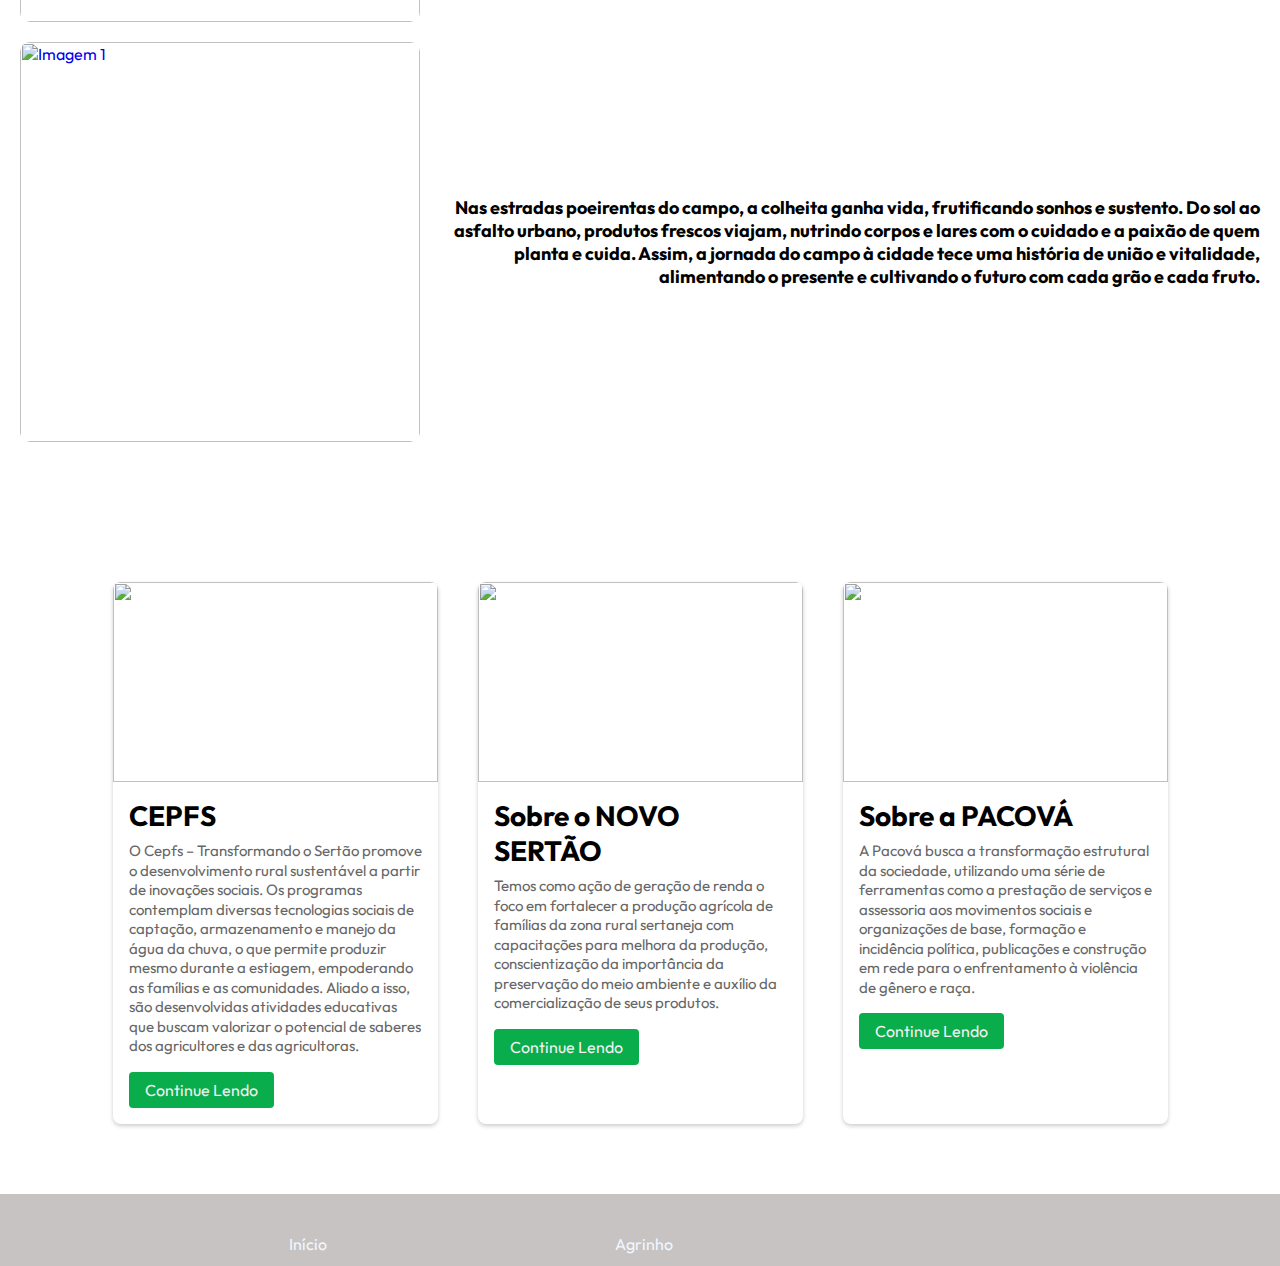
==== commit 31608b4d: "Update index.html" ====
--- a/index.html
+++ b/index.html
@@ -114,10 +114,11 @@
                 </div>
             </div>
     
-        
-       <footer class="rodape">
+        <footer class="rodape">
         <div class="links">
-         
+            <ul>
+                <li><a href="#">Início</a></li>
+            </ul>
             <ul>
                 <li><a href="https://www.sistemafaep.org.br/agrinho/" target="_blank">Agrinho</a></li>
             </ul>
@@ -127,7 +128,6 @@
             </ul>
         </div>
     </footer>
-           
             
             
 </body>
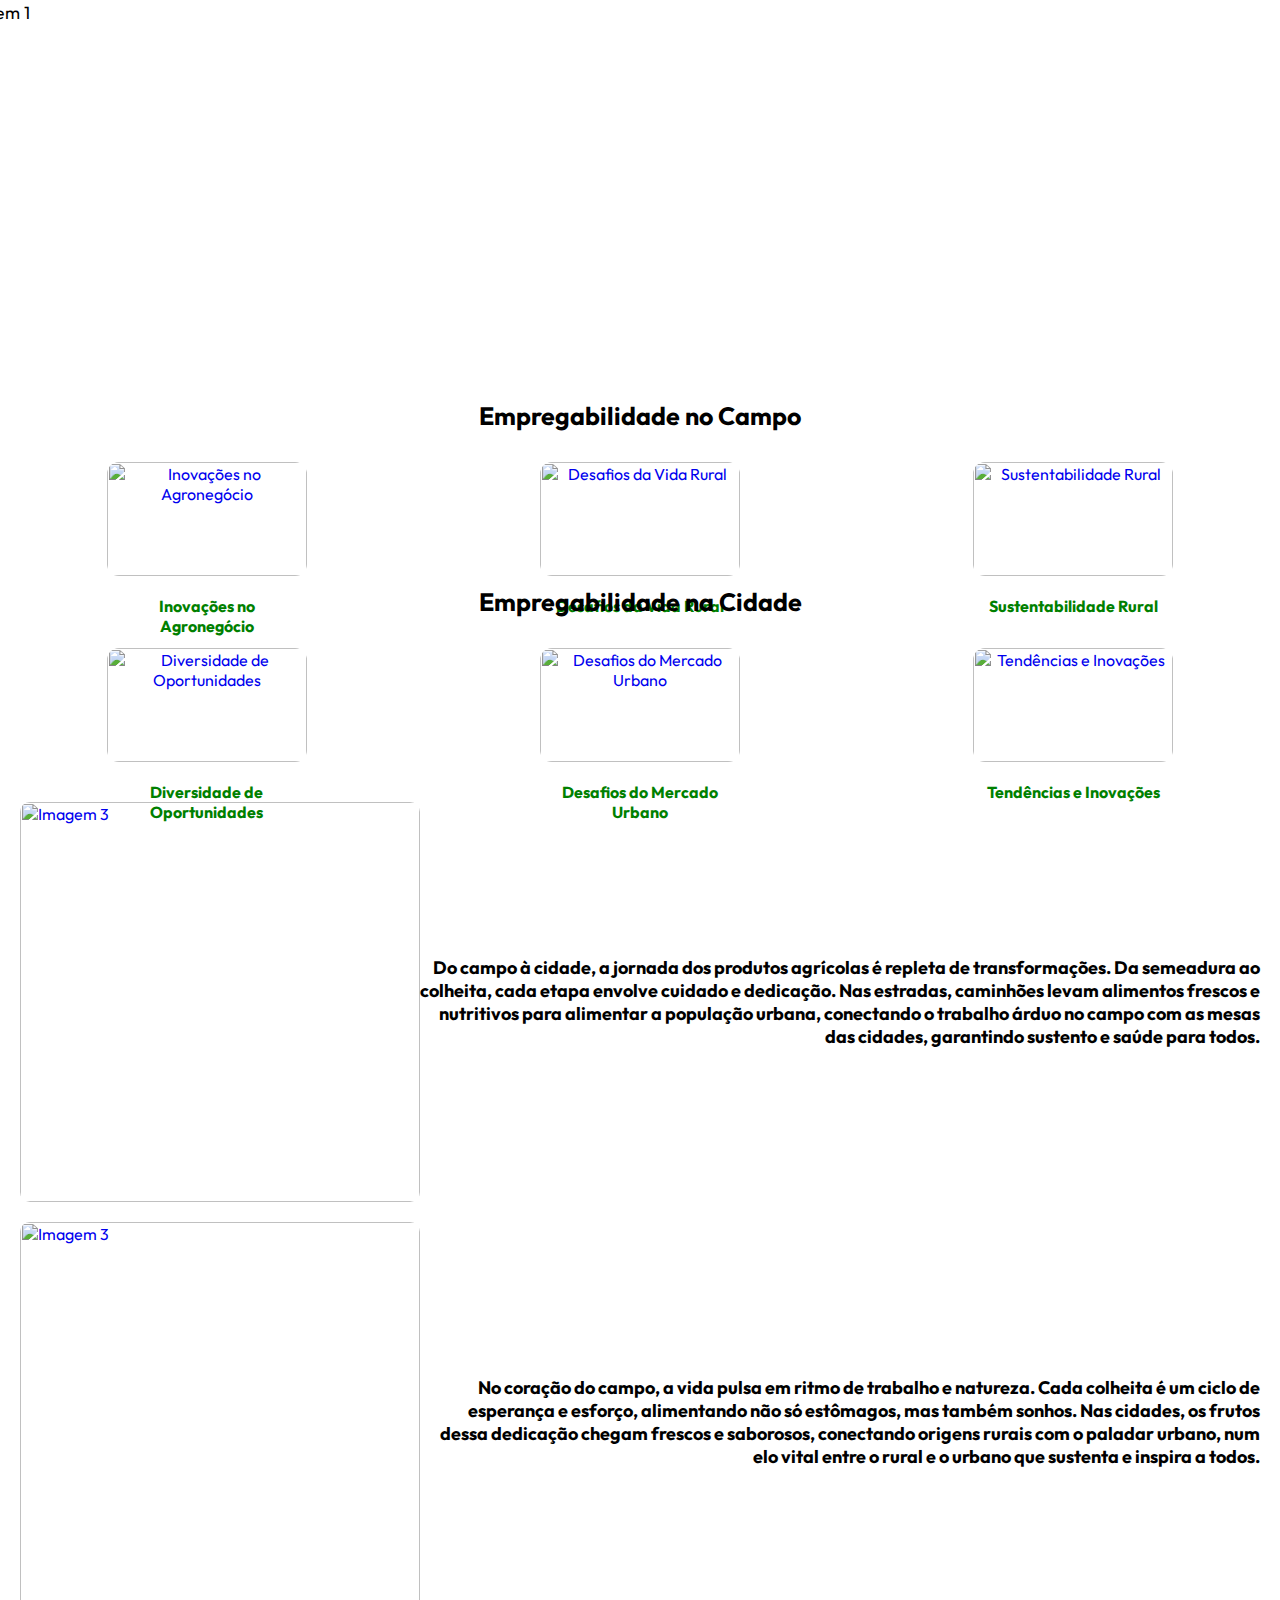
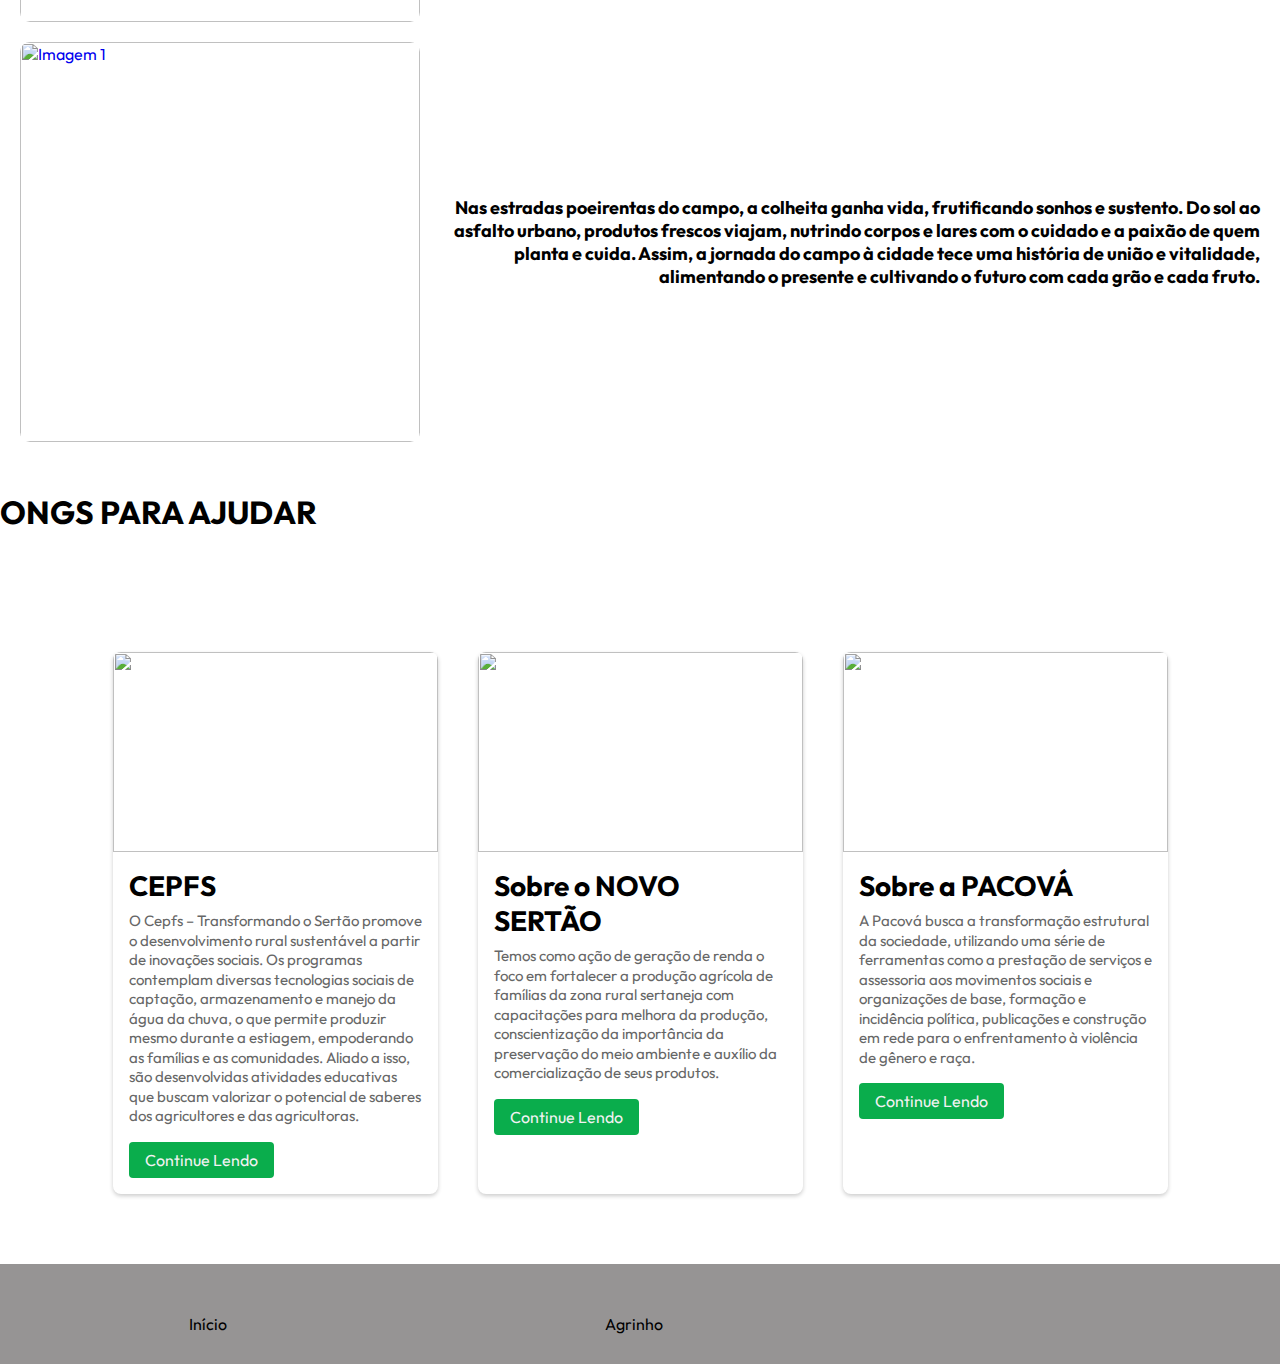
==== commit e50b2981: "Update index.html" ====
--- a/index.html
+++ b/index.html
@@ -1,3 +1,4 @@
+
 <html lang="pt-br">
 <head>
     <meta charset="UTF-8">
@@ -16,13 +17,13 @@
             <div class="carrossel" id="carrosselCabecalho">
                 <!-- Slides do carrossel -->
                 <div class="carrossel-item">
-                    <img src="https://encrypted-tbn0.gstatic.com/images?q=tbn:ANd9GcT3wZgYNTPqkSIu5iHxGwmOModfx-K0AZu8BsHD80dgHIg-fwmDYWPzbmftuwKN3XT1HoY&usqp=CAU" alt="Imagem 1" class="zoom-img">
+                    <img src="Default_A_bustling_metropolis_scene_depicting_cidade_trabalho_1.jpg" alt="Imagem 1" class="zoom-img">
                 </div>
                 <div class="carrossel-item">
-                    <img src="https://humanidades.com/wp-content/uploads/2016/07/ciudad-de-panama-e1559425786617.jpg" alt="Imagem 2" class="zoom-img">
+                    <img src="Default_A_serene_and_tranquil_campo_scene_set_amidst_a_warm_an_3.jpg" alt="Imagem 2" class="zoom-img">
                 </div>
                 <div class="carrossel-item">
-                    <img src="https://encrypted-tbn0.gstatic.com/images?q=tbn:ANd9GcSLIlslmHnOiNPMjNOFYOuNlptpGeJ9R0yB5A&s" alt="Imagem 3" class="zoom-img">
+                    <img src="Default_A_serene_oil_painting_of_a_sundrenched_plantation_in_a_1.jpg" alt="Imagem 3" class="zoom-img">
                 </div>
             </div>
         </div>
@@ -71,20 +72,22 @@
 
         <div class="imagens-rodape">
             <div class="imagem-container">
-                <a href="kkk"><img src="https://encrypted-tbn0.gstatic.com/images?q=tbn:ANd9GcQPRuWFz9SkhLopmuEzxNCc9zZFUCsTcAe4eA&s" alt="Imagem 3"></a>
+                <a href="kkk"><img src="Default_A_serene_and_tranquil_campo_scene_set_amidst_a_warm_an_3.jpg" alt="Imagem 3"></a>
                 <div class="imagem-texto">Do campo à cidade, a jornada dos produtos agrícolas é repleta de transformações. Da semeadura ao colheita, cada etapa envolve cuidado e dedicação. Nas estradas, caminhões levam alimentos frescos e nutritivos para alimentar a população urbana, conectando o trabalho árduo no campo com as mesas das cidades, garantindo sustento e saúde para todos.</div>
             </div>
             <div class="imagem-container">
-                <a href="kkk"><img src="https://encrypted-tbn0.gstatic.com/images?q=tbn:ANd9GcQPRuWFz9SkhLopmuEzxNCc9zZFUCsTcAe4eA&s" alt="Imagem 3"></a>
+                <a href="kkk"><img src="Default_A_serene_oil_painting_of_a_sundrenched_plantation_in_a_1.jpg" alt="Imagem 3"></a>
                 <div class="imagem-texto">No coração do campo, a vida pulsa em ritmo de trabalho e natureza. Cada colheita é um ciclo de esperança e esforço, alimentando não só estômagos, mas também sonhos. Nas cidades, os frutos dessa dedicação chegam frescos e saborosos, conectando origens rurais com o paladar urbano, num elo vital entre o rural e o urbano que sustenta e inspira a todos.</div>
             </div>
             <div class="imagem-container">
-                <a href="Ksksk.html"><img src="https://img.freepik.com/fotos-premium/primer-plano-saludo-apreton-manos-fondo-parque-reunion-amigos-naturaleza-empresario-jefe-empleados-subordinado-agricultor-empresario-estrechando-mano_431724-7960.jpg" alt="Imagem 1"></a>
+                <a href="Ksksk.html"><img src="Default_A_serene_landscape_of_a_campo_a_lush_green_agricultura_1.jpg" alt="Imagem 1"></a>
                 <div class="imagem-texto">
                     Nas estradas poeirentas do campo, a colheita ganha vida, frutificando sonhos e sustento. Do sol ao asfalto urbano, produtos frescos viajam, nutrindo corpos e lares com o cuidado e a paixão de quem planta e cuida. Assim, a jornada do campo à cidade tece uma história de união e vitalidade, alimentando o presente e cultivando o futuro com cada grão e cada fruto.</div>
       
             </div>
         </div>
+        
+        <div class="ongs-vejamais"><h1>ONGS PARA AJUDAR</h1></div>
         
         <div class="card-container">
             <div class="card">
@@ -114,20 +117,23 @@
                 </div>
             </div>
     
-        <footer class="rodape">
-        <div class="links">
-            <ul>
-                <li><a href="#">Início</a></li>
-            </ul>
-            <ul>
-                <li><a href="https://www.sistemafaep.org.br/agrinho/" target="_blank">Agrinho</a></li>
-            </ul>
-            <ul class="social-links">
-                <li><a href="https://github.com/JoaoJanowski" target="_blank"><i class="fa-brands fa-github"></i></a></li>
-                <li><a href="https://www.instagram.com/accounts/onetap/?next=%2F&hl=pt" target="_blank"><i class="fa-brands fa-instagram"></i></a></li>
-            </ul>
-        </div>
-    </footer>
+        
+    
+            <footer class="rodape">
+                <div class="links">
+                    <ul>
+                        <li><a href="#">Início</a></li>
+                    </ul>
+                    <ul>
+                        <li><a href="https://www.sistemafaep.org.br/agrinho/" target="_blank">Agrinho</a></li>
+                    </ul>
+                    <ul class="social-links">
+                        <li><a href="https://github.com/JoaoJanowski" target="_blank"><i class="fa-brands fa-github"></i></a></li>
+                        <li><a href="https://www.instagram.com/accounts/onetap/?next=%2F&hl=pt" target="_blank"><i class="fa-brands fa-instagram"></i></a></li>
+                    </ul>
+                </div>
+            </footer>
+           
             
             
 </body>
--- a/agrinho.css
+++ b/agrinho.css
@@ -1,3 +1,4 @@
+
 
 @import url('https://fonts.googleapis.com/css2?family=Outfit:wght@300&display=swap');
 @import url('https://fonts.googleapis.com/css2?family=Roboto+Mono:ital,wght@0,600;1,600&display=swap');
@@ -458,3 +459,83 @@
             color: #f2f2f2;
         }
         
+
+
+
+
+
+
+
+
+
+
+
+
+
+
+
+
+
+
+
+
+
+
+        <style>
+        body {
+            display: flex;
+            flex-direction: column;
+            min-height: 100vh;
+            margin: 10;
+        }
+
+        .texto-grande {
+            font-size: 21px; /* Ajuste o tamanho da fonte conforme necessário */
+            line-height: 1.6;
+        }
+
+        .retangulo-grande {
+            flex: 1;
+        }
+
+        .rodape {
+            background-color: #969494;
+            padding: 50px 0;
+            width: 100%;
+        }
+
+        .rodape .links {
+            display: flex;
+            justify-content: space-around;
+            align-items: center;
+            margin: 0;
+            padding: 0;
+            list-style: none;
+        }
+
+        .rodape .links ul {
+            padding: 0;
+            margin: 0;
+            list-style: none;
+        }
+
+        .rodape .links ul li {
+            display: inline;
+            margin: 0 10px;
+        }
+
+        .rodape .links ul li a {
+            text-decoration: none;
+            color: #000;
+        }
+
+        .rodape .social-links li {
+            display: inline;
+            margin: 0 10px;
+        }
+
+        .rodape .social-links li a {
+            text-decoration: none;
+            color: #000;
+        }
+    </style>
